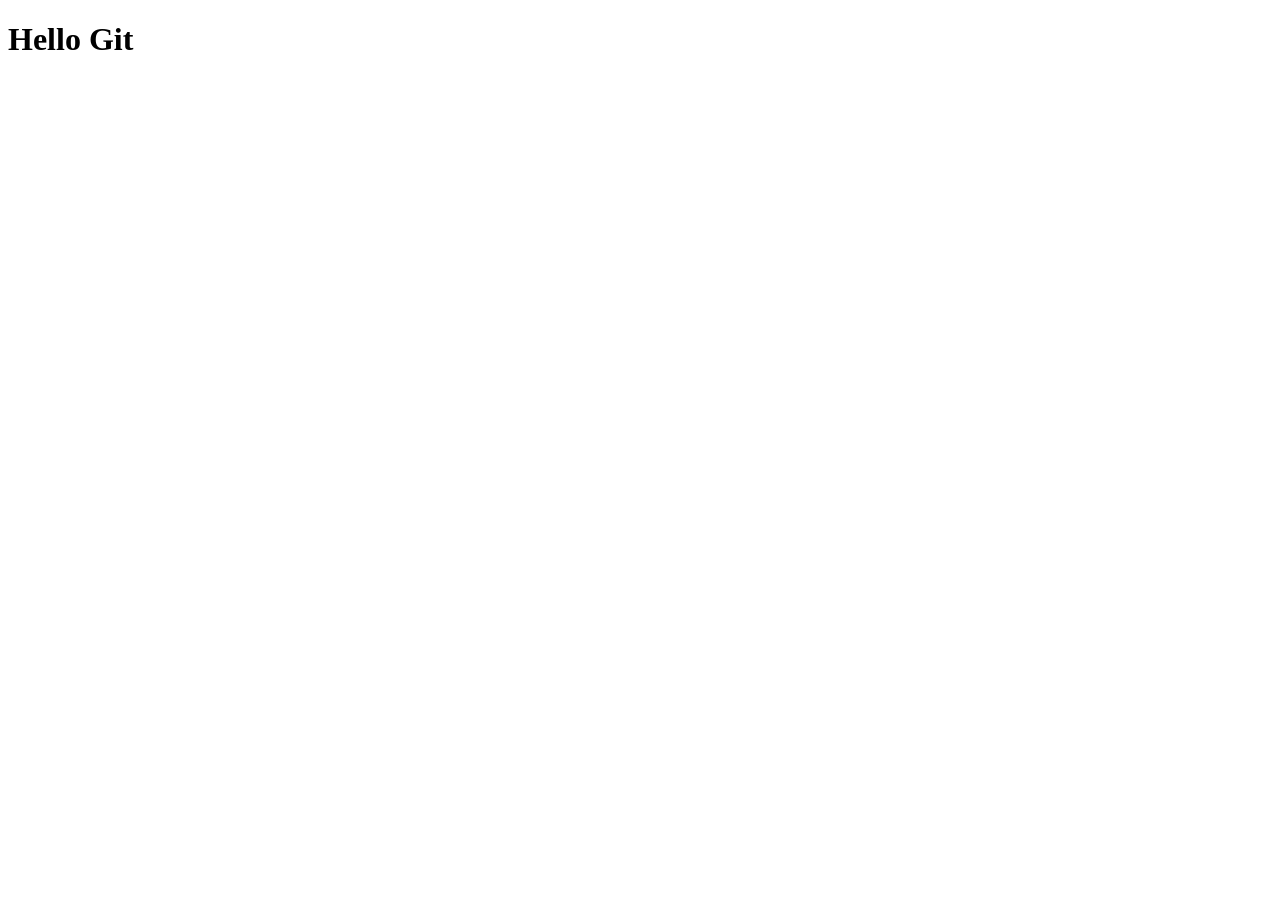
==== index.html @ adcb7ca4 "project completed" ====
<!DOCTYPE html>
<html lang="en">
<head>
    <meta charset="UTF-8">
    <meta name="viewport" content="width=device-width, initial-scale=1.0">
    <title>Learning Git</title>
</head>
<body>
    <h1>Hello Git </h1>
</body>
</html>
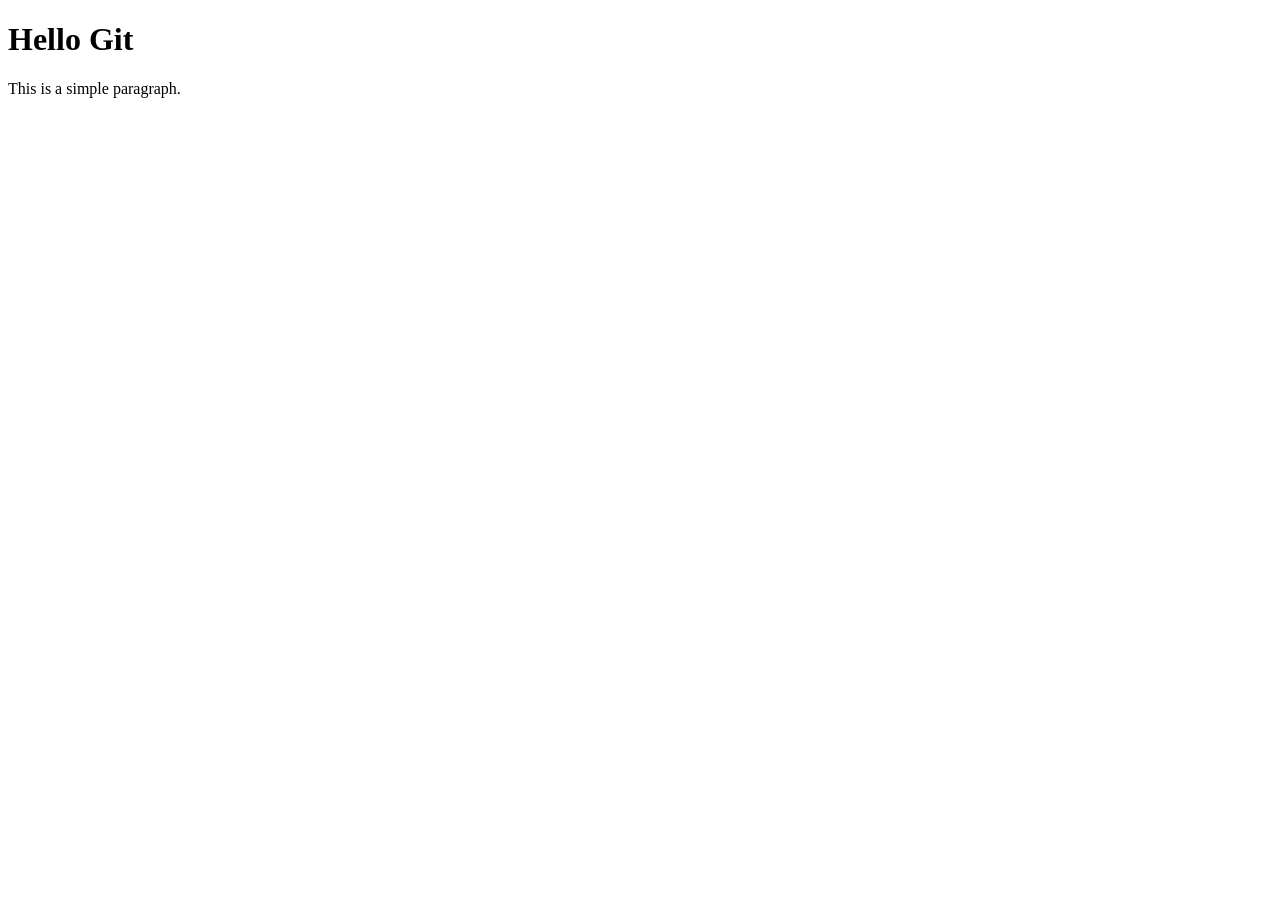
==== commit fa42ae49: "para added" ====
--- a/index.html
+++ b/index.html
@@ -7,5 +7,6 @@
 </head>
 <body>
     <h1>Hello Git </h1>
+    <p>This is a simple paragraph.</p>
 </body>
-</html>+</html>
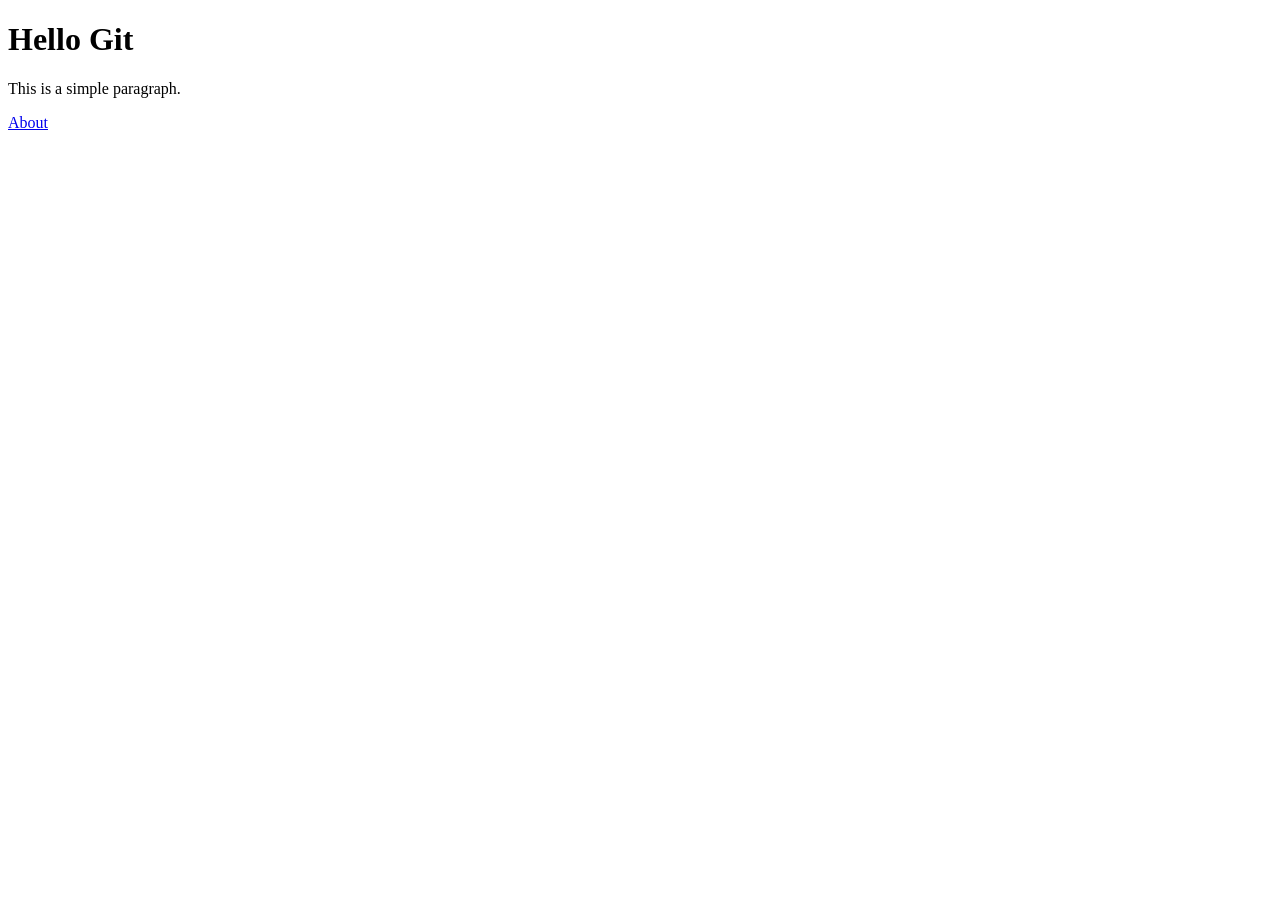
==== commit e8de98e1: "about section was added" ====
--- a/index.html
+++ b/index.html
@@ -8,5 +8,6 @@
 <body>
     <h1>Hello Git </h1>
     <p>This is a simple paragraph.</p>
+    <a href="./about.html">About</a>
 </body>
 </html>
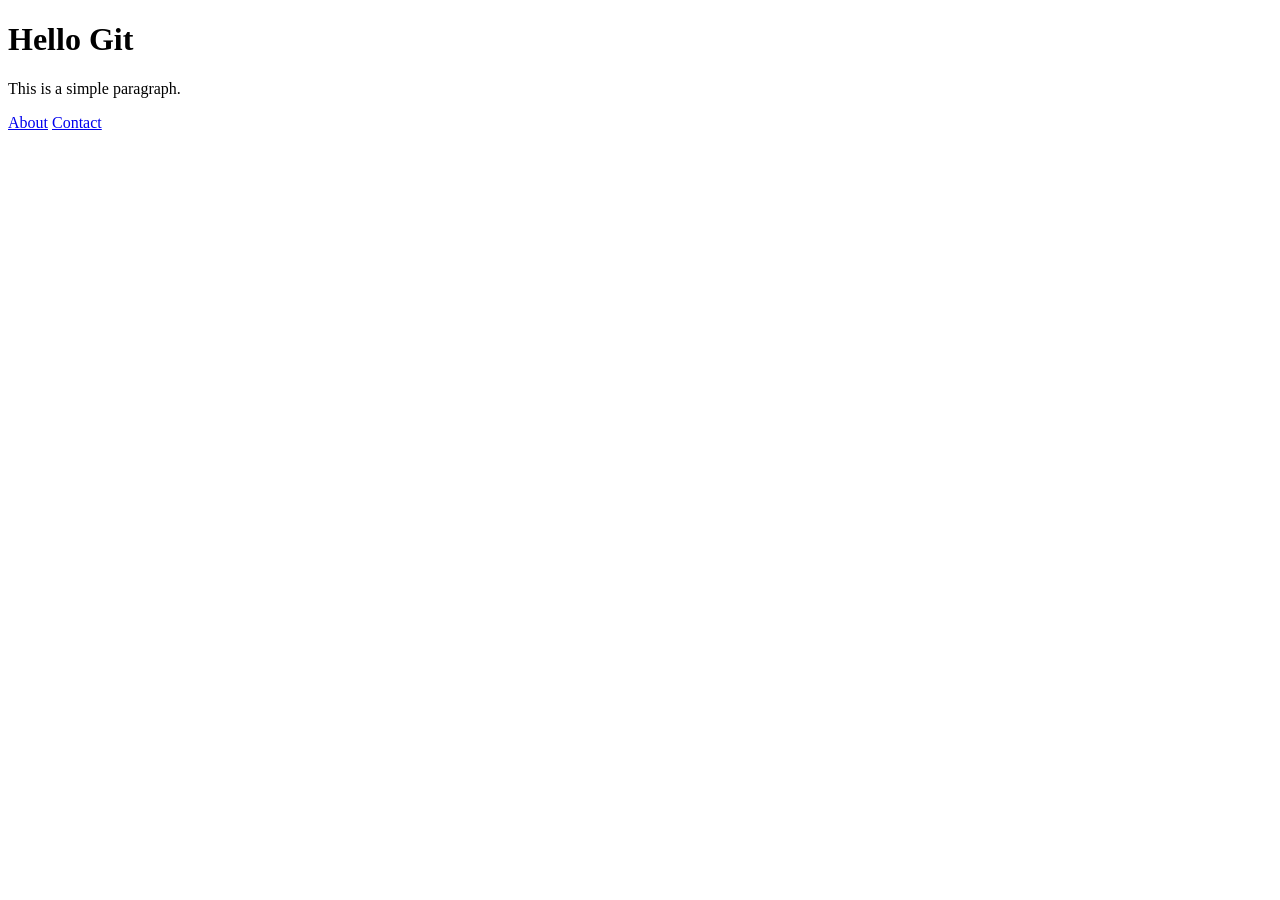
==== commit 0bc0ae83: "contact section added" ====
--- a/index.html
+++ b/index.html
@@ -9,5 +9,6 @@
     <h1>Hello Git </h1>
     <p>This is a simple paragraph.</p>
     <a href="./about.html">About</a>
+    <a href="./contact.html">Contact</a>
 </body>
 </html>
